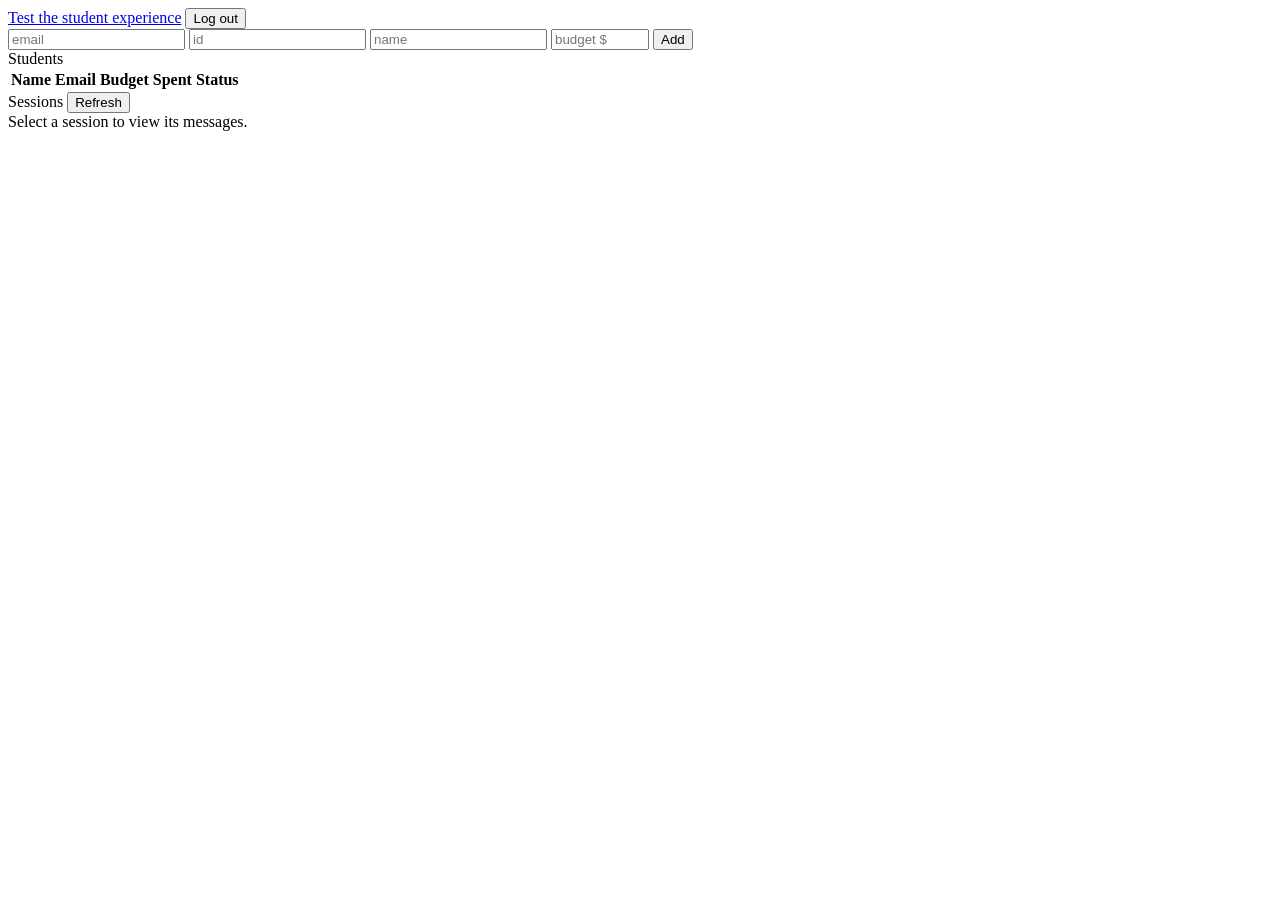
==== control-plane/ui/admin.html @ d8c0b302 "admin: instructor dashboard, audit endpoints, scratch test identity New /api/admin/* endpoints (requ" ====
<!doctype html>
<html lang="en">
<head>
<meta charset="utf-8">
<meta name="viewport" content="width=device-width, initial-scale=1">
<title>R Tutor — Instructor</title>
<link rel="stylesheet" href="/styles.css">
</head>
<body>
  <div id="admin" class="screen active">
    <header>
      <span class="name" id="meName"></span>
      <span class="meta" id="meMeta"></span>
      <a class="signin-btn" href="/api/admin/scratch-login">Test the student experience</a>
      <button class="secondary" id="logout">Log out</button>
    </header>
    <div class="layout">
      <section id="studentsPane">
        <form id="addStudent" class="row">
          <input id="newEmail" type="email" placeholder="email" required>
          <input id="newID" placeholder="id" required>
          <input id="newName" placeholder="name" required>
          <input id="newBudget" type="number" min="0" step="0.01" placeholder="budget $" style="width:90px">
          <button type="submit">Add</button>
        </form>
        <div class="pane-head">
          <span>Students</span>
          <span class="grow"></span>
          <span class="usr" id="scratchSummary"></span>
        </div>
        <div class="scroller">
          <table class="data">
            <thead><tr><th>Name</th><th>Email</th><th class="num">Budget</th><th class="num">Spent</th><th>Status</th></tr></thead>
            <tbody id="students"></tbody>
          </table>
        </div>
      </section>
      <section id="sessionsPane">
        <div class="pane-head">
          <span>Sessions</span>
          <span class="grow"></span>
          <button class="secondary" id="refresh">Refresh</button>
        </div>
        <div class="scroller" id="sessionsList">
          <div id="notice">Select a session to view its messages.</div>
        </div>
      </section>
    </div>
  </div>

  <div id="messagesPane" style="display:none; height:100%; flex-direction:column;">
    <header>
      <button class="secondary" id="backBtn">← Back</button>
      <span class="name" id="sesTitle"></span>
      <span class="meta" id="sesMeta"></span>
    </header>
    <div id="adminMsgs" style="flex:1; overflow-y:auto; padding:18px;"></div>
  </div>

<script type="module">
import { $, api, fmtUsd, esc, fillMessages } from "/js/api.js";

let currentSid = null;
let me = null;

function showMessagesPane() {
  $("#admin").style.display = "none";
  const p = $("#messagesPane");
  p.style.display = "flex";
}

function showAdmin() {
  $("#messagesPane").style.display = "none";
  $("#admin").style.display = "block";
}

function meter(spent, budget) {
  if (!budget) return "";
  const frac = budget > 0 ? spent / budget : 0;
  const cls = frac >= 1 ? "over" : frac >= 0.8 ? "warn" : "";
  const w = Math.min(100, Math.round(frac * 100));
  return `<div class="meter" title="${fmtUsd(spent)} of ${fmtUsd(budget)}"><i class="${cls}" style="width:${w}%"></i></div>`;
}

function statusBadge(active) {
  return `<span class="badge ${active ? "on" : "off"}">${active ? "active" : "off"}</span>`;
}

async function loadStudents() {
  const data = await api.req("/api/admin/students");
  const tbody = $("#students");
  tbody.innerHTML = "";
  for (const s of data.students) {
    const tr = document.createElement("tr");
    tr.innerHTML = `
      <td>${esc(s.name)}</td>
      <td class="usr">${esc(s.email)}</td>
      <td class="num">${meter(s.spent_usd, s.budget_usd)}</td>
      <td class="num">${fmtUsd(s.spent_usd)}</td>
      <td><button class="secondary" data-act data-id="${esc(s.id)}">${s.active ? "Deactivate" : "Activate"}</button></td>`;
    tr.querySelector("[data-act]").onclick = async () => {
      await api.req(`/api/admin/students/${encodeURIComponent(s.id)}`, {
        method: "PATCH", body: JSON.stringify({ active: !s.active })
      });
      loadStudents();
    };
    tbody.appendChild(tr);
  }
  $("#scratchSummary").textContent = `testing: ${fmtUsd(data.scratch_spent)} (${data.scratch_count})`;
}

async function openSession(sid) {
  currentSid = sid;
  const [msgs, sessions] = await Promise.all([
    api.req(`/api/admin/sessions/${sid}/messages`),
    (async () => {
      const list = await api.req("/api/admin/sessions");
      return list.find(x => x.id === sid);
    })()
  ]);
  const ses = sessions || { title: "(deleted)" };
  $("#sesTitle").textContent = `${ses.student_name} — ${ses.title || "(untitled)"}`;
  const status = ses.deleted ? "deleted" : ses.committed ? "committed" : "draft";
  $("#sesMeta").textContent = `${status} · ${esc(ses.student_email || "")}`;
  fillMessages($("#adminMsgs"), msgs);
  showMessagesPane();
}

function tagFor(s) {
  if (s.deleted) return `<span class="tag deleted">deleted</span>`;
  if (!s.committed) return `<span class="tag draft">draft</span>`;
  return "";
}

async function loadSessions() {
  const list = await api.req("/api/admin/sessions");
  const box = $("#sessionsList");
  box.innerHTML = "";
  if (!list.length) {
    box.innerHTML = `<div id="notice">No sessions yet.</div>`;
    return;
  }
  const table = document.createElement("table");
  table.className = "data";
  table.innerHTML = `<thead><tr><th>Student</th><th>Title</th><th>News</th><th>Updated</th></tr></thead>`;
  const tbody = document.createElement("tbody");
  for (const s of list) {
    const tr = document.createElement("tr");
    tr.className = s.deleted ? "strike" : "clickable";
    const d = new Date(s.updated * 1000);
    tr.innerHTML = `
      <td>${esc(s.student_name)}<div class="usr">${esc(s.student_email)}</div></td>
      <td>${esc(s.title || "(untitled)")}</td>
      <td>${tagFor(s)}</td>
      <td class="usr">${d.toLocaleDateString()} ${d.toLocaleTimeString()}</td>`;
    tr.onclick = () => openSession(s.id);
    tbody.appendChild(tr);
  }
  table.appendChild(tbody);
  box.appendChild(table);
}

$("#logout").onclick = () => { location.href = "/logout"; };
$("#backBtn").onclick = () => { showAdmin(); loadSessions(); };
$("#refresh").onclick = loadSessions;

$("#addStudent").onsubmit = async (e) => {
  e.preventDefault();
  await api.req("/api/admin/students", {
    method: "POST", body: JSON.stringify({
      email: $("#newEmail").value.trim(),
      id: $("#newID").value.trim(),
      name: $("#newName").value.trim(),
      budget_usd: parseFloat($("#newBudget").value) || 0
    })
  });
  e.target.reset();
  loadStudents();
};

(async () => {
  try {
    me = await api.req("/api/me");
    if (me.role !== "admin") { location.href = "/"; return; }
    $("#meName").textContent = me.email;
  } catch (e) {
    location.href = "/";
    return;
  }
  loadStudents();
  loadSessions();
  setInterval(loadSessions, 30000);
})();
</script>
</body>
</html>
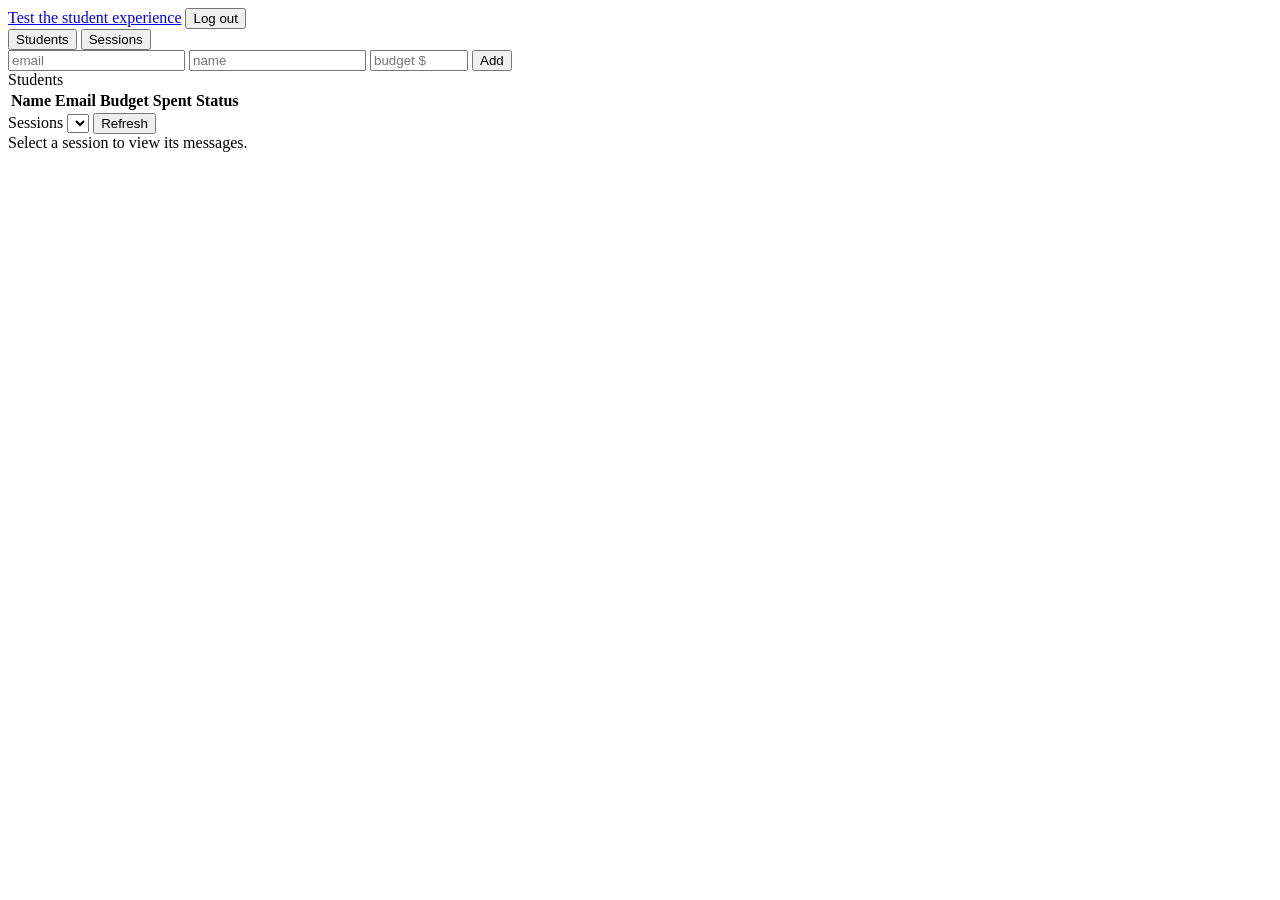
==== commit f2fb1dc6: "admin: tabs, drill-down transcript, editable budgets, email-based ids The dashboard was two fixed pa" ====
--- a/control-plane/ui/admin.html
+++ b/control-plane/ui/admin.html
@@ -14,11 +14,14 @@
       <a class="signin-btn" href="/api/admin/scratch-login">Test the student experience</a>
       <button class="secondary" id="logout">Log out</button>
     </header>
+    <div class="tabbar">
+      <button id="tabStudents" class="active">Students</button>
+      <button id="tabSessions">Sessions</button>
+    </div>
     <div class="layout">
-      <section id="studentsPane">
-        <form id="addStudent" class="row">
+      <section id="studentsPane" class="pane active">
+        <form id="addStudent" class="row" autocomplete="off">
           <input id="newEmail" type="email" placeholder="email" required>
-          <input id="newID" placeholder="id" required>
           <input id="newName" placeholder="name" required>
           <input id="newBudget" type="number" min="0" step="0.01" placeholder="budget $" style="width:90px">
           <button type="submit">Add</button>
@@ -35,10 +38,12 @@
           </table>
         </div>
       </section>
-      <section id="sessionsPane">
+      <section id="sessionsPane" class="pane">
         <div class="pane-head">
-          <span>Sessions</span>
+          <button class="btn" id="drillBack" style="display:none">← Back to sessions</button>
+          <span id="sessionsTitle">Sessions</span>
           <span class="grow"></span>
+          <select id="sessionFilter"></select>
           <button class="secondary" id="refresh">Refresh</button>
         </div>
         <div class="scroller" id="sessionsList">
@@ -48,31 +53,11 @@
     </div>
   </div>
 
-  <div id="messagesPane" style="display:none; height:100%; flex-direction:column;">
-    <header>
-      <button class="secondary" id="backBtn">← Back</button>
-      <span class="name" id="sesTitle"></span>
-      <span class="meta" id="sesMeta"></span>
-    </header>
-    <div id="adminMsgs" style="flex:1; overflow-y:auto; padding:18px;"></div>
-  </div>
-
 <script type="module">
 import { $, api, fmtUsd, esc, fillMessages } from "/js/api.js";
 
-let currentSid = null;
-let me = null;
-
-function showMessagesPane() {
-  $("#admin").style.display = "none";
-  const p = $("#messagesPane");
-  p.style.display = "flex";
-}
-
-function showAdmin() {
-  $("#messagesPane").style.display = "none";
-  $("#admin").style.display = "block";
-}
+let students = [];
+let sessions = [];
 
 function meter(spent, budget) {
   if (!budget) return "";
@@ -82,67 +67,51 @@
   return `<div class="meter" title="${fmtUsd(spent)} of ${fmtUsd(budget)}"><i class="${cls}" style="width:${w}%"></i></div>`;
 }
 
-function statusBadge(active) {
-  return `<span class="badge ${active ? "on" : "off"}">${active ? "active" : "off"}</span>`;
-}
-
 async function loadStudents() {
   const data = await api.req("/api/admin/students");
+  students = data.students;
   const tbody = $("#students");
   tbody.innerHTML = "";
-  for (const s of data.students) {
+  for (const s of students) {
     const tr = document.createElement("tr");
     tr.innerHTML = `
-      <td>${esc(s.name)}</td>
+      <td><button class="btn" data-link data-id="${esc(s.id)}">${esc(s.name)}</button></td>
       <td class="usr">${esc(s.email)}</td>
-      <td class="num">${meter(s.spent_usd, s.budget_usd)}</td>
+      <td class="num budget" data-id="${esc(s.id)}" title="Click to edit budget" style="cursor:pointer">${meter(s.spent_usd, s.budget_usd)}</td>
       <td class="num">${fmtUsd(s.spent_usd)}</td>
       <td><button class="secondary" data-act data-id="${esc(s.id)}">${s.active ? "Deactivate" : "Activate"}</button></td>`;
+    tr.querySelector("[data-link]").onclick = () => filterByStudent(s.id);
     tr.querySelector("[data-act]").onclick = async () => {
       await api.req(`/api/admin/students/${encodeURIComponent(s.id)}`, {
         method: "PATCH", body: JSON.stringify({ active: !s.active })
       });
       loadStudents();
     };
+    tr.querySelector(".budget").onclick = async () => {
+      const v = prompt("Budget (USD):", s.budget_usd);
+      if (v === null || v === "") return;
+      await api.req(`/api/admin/students/${encodeURIComponent(s.id)}`, {
+        method: "PATCH", body: JSON.stringify({ budget_usd: parseFloat(v) })
+      });
+      loadStudents();
+    };
     tbody.appendChild(tr);
   }
   $("#scratchSummary").textContent = `testing: ${fmtUsd(data.scratch_spent)} (${data.scratch_count})`;
-}
-
-async function openSession(sid) {
-  currentSid = sid;
-  const [msgs, sessions] = await Promise.all([
-    api.req(`/api/admin/sessions/${sid}/messages`),
-    (async () => {
-      const list = await api.req("/api/admin/sessions");
-      return list.find(x => x.id === sid);
-    })()
-  ]);
-  const ses = sessions || { title: "(deleted)" };
-  $("#sesTitle").textContent = `${ses.student_name} — ${ses.title || "(untitled)"}`;
-  const status = ses.deleted ? "deleted" : ses.committed ? "committed" : "draft";
-  $("#sesMeta").textContent = `${status} · ${esc(ses.student_email || "")}`;
-  fillMessages($("#adminMsgs"), msgs);
-  showMessagesPane();
-}
-
-function tagFor(s) {
-  if (s.deleted) return `<span class="tag deleted">deleted</span>`;
-  if (!s.committed) return `<span class="tag draft">draft</span>`;
-  return "";
-}
-
-async function loadSessions() {
-  const list = await api.req("/api/admin/sessions");
-  const box = $("#sessionsList");
-  box.innerHTML = "";
-  if (!list.length) {
-    box.innerHTML = `<div id="notice">No sessions yet.</div>`;
-    return;
-  }
+  populateFilter();
+}
+
+function populateFilter() {
+  const sel = $("#sessionFilter");
+  sel.innerHTML = `<option value="">All students</option>` +
+    students.map(s => `<option value="${esc(s.id)}">${esc(s.name)}</option>`).join("");
+  sel.value = "";
+}
+
+function sessionRows(list) {
   const table = document.createElement("table");
   table.className = "data";
-  table.innerHTML = `<thead><tr><th>Student</th><th>Title</th><th>News</th><th>Updated</th></tr></thead>`;
+  table.innerHTML = `<thead><tr><th>Student</th><th>Title</th><th>Status</th><th>Updated</th></tr></thead>`;
   const tbody = document.createElement("tbody");
   for (const s of list) {
     const tr = document.createElement("tr");
@@ -157,19 +126,81 @@
     tbody.appendChild(tr);
   }
   table.appendChild(tbody);
-  box.appendChild(table);
+  return table;
+}
+
+function tagFor(s) {
+  if (s.deleted) return `<span class="tag deleted">deleted</span>`;
+  if (!s.committed) return `<span class="tag draft">draft</span>`;
+  return "";
+}
+
+async function loadSessions() {
+  sessions = await api.req("/api/admin/sessions");
+  renderSessions();
+}
+
+function renderSessions() {
+  const box = $("#sessionsList");
+  box.innerHTML = "";
+  const filter = $("#sessionFilter").value;
+  const list = filter ? sessions.filter(s => s.student_id === filter) : sessions;
+  if (!list.length) {
+    box.innerHTML = `<div id="notice">No sessions${filter ? " for this student" : ""}.</div>`;
+    return;
+  }
+  box.appendChild(sessionRows(list));
+}
+
+function filterByStudent(id) {
+  $("#sessionFilter").value = id;
+  showTab("sessions");   // exitDrill() inside renders with the new filter
+}
+
+async function openSession(sid) {
+  const ses = sessions.find(x => x.id === sid) || { title: "(deleted)" };
+  const msgs = await api.req(`/api/admin/sessions/${sid}/messages`);
+  $("#sessionsTitle").textContent = `${ses.student_name} — ${ses.title || "(untitled)"}`;
+  $("#drillBack").style.display = "";
+  $("#sessionFilter").style.display = "none";
+  $("#refresh").style.display = "none";
+  const box = $("#sessionsList");
+  box.innerHTML = "";
+  if (!msgs.length) {
+    box.innerHTML = `<div id="notice">No messages.</div>`;
+    return;
+  }
+  fillMessages(box, msgs);
+}
+
+function exitDrill() {
+  $("#drillBack").style.display = "none";
+  $("#sessionFilter").style.display = "";
+  $("#refresh").style.display = "";
+  $("#sessionsTitle").textContent = "Sessions";
+  renderSessions();
+}
+
+function showTab(name) {
+  $("#studentsPane").classList.toggle("active", name === "students");
+  $("#sessionsPane").classList.toggle("active", name === "sessions");
+  $("#tabStudents").classList.toggle("active", name === "students");
+  $("#tabSessions").classList.toggle("active", name === "sessions");
+  if (name === "sessions") exitDrill();
 }
 
 $("#logout").onclick = () => { location.href = "/logout"; };
-$("#backBtn").onclick = () => { showAdmin(); loadSessions(); };
+$("#tabStudents").onclick = () => showTab("students");
+$("#tabSessions").onclick = () => showTab("sessions");
+$("#drillBack").onclick = exitDrill;
 $("#refresh").onclick = loadSessions;
+$("#sessionFilter").onchange = renderSessions;
 
 $("#addStudent").onsubmit = async (e) => {
   e.preventDefault();
   await api.req("/api/admin/students", {
     method: "POST", body: JSON.stringify({
       email: $("#newEmail").value.trim(),
-      id: $("#newID").value.trim(),
       name: $("#newName").value.trim(),
       budget_usd: parseFloat($("#newBudget").value) || 0
     })
@@ -180,7 +211,7 @@
 
 (async () => {
   try {
-    me = await api.req("/api/me");
+    const me = await api.req("/api/me");
     if (me.role !== "admin") { location.href = "/"; return; }
     $("#meName").textContent = me.email;
   } catch (e) {
